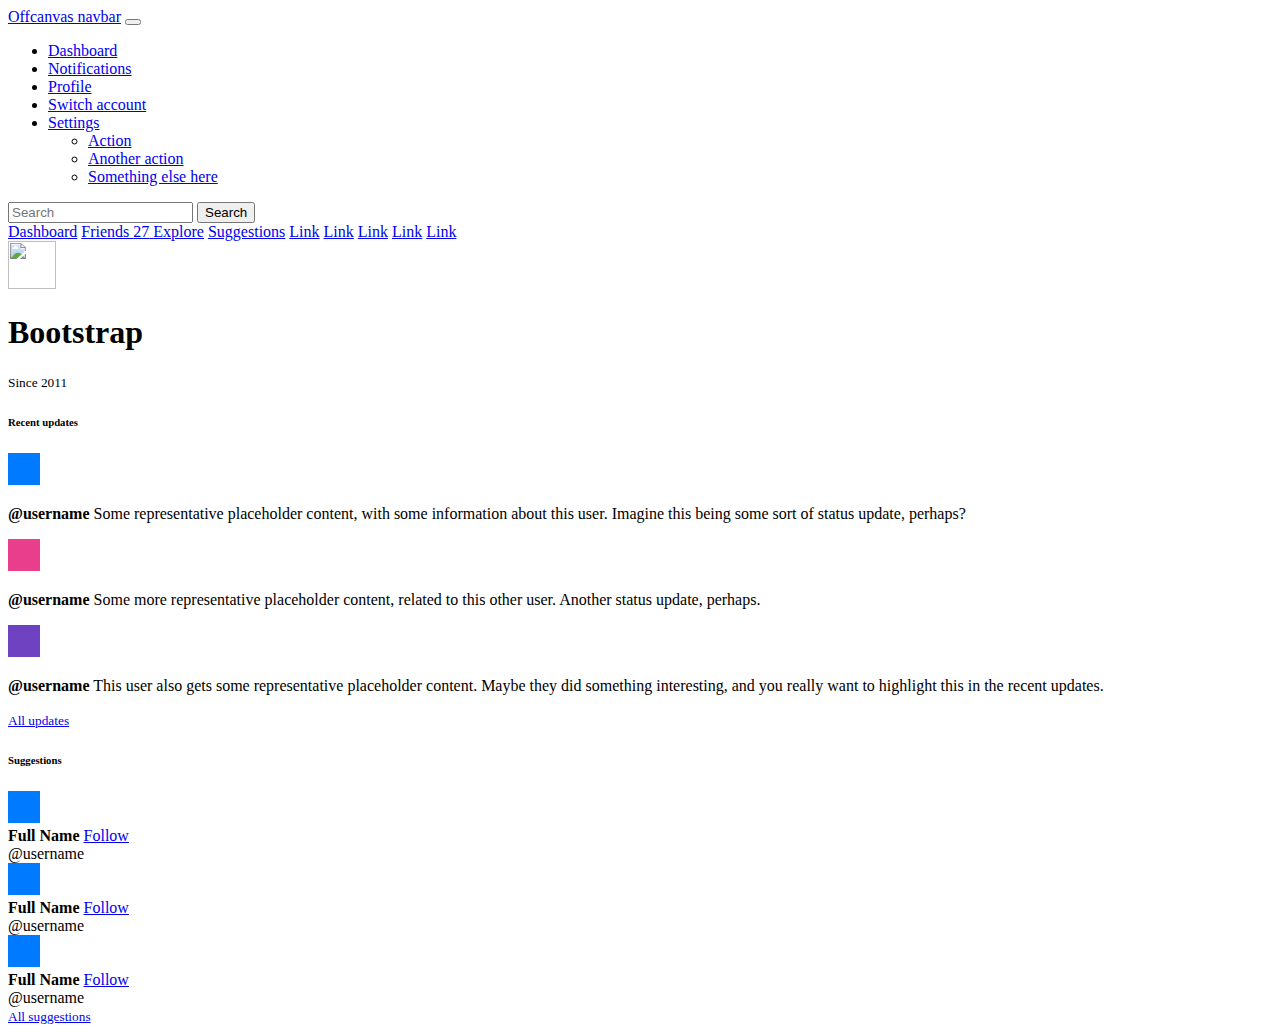
==== dev_blog/templates/index.html @ c66c1b59 "first django app" ====
<!doctype html>
<html lang="en">
  <head>
    <meta charset="utf-8">
    <meta name="viewport" content="width=device-width, initial-scale=1">
    <meta name="description" content="">
    <meta name="author" content="Mark Otto, Jacob Thornton, and Bootstrap contributors">
    <meta name="generator" content="Hugo 0.88.1">
    <title>Offcanvas navbar template · Bootstrap v5.1</title>

    <link rel="canonical" href="https://getbootstrap.com/docs/5.1/examples/offcanvas-navbar/">

    

    <!-- Bootstrap core CSS -->
    <link href="https://cdn.jsdelivr.net/npm/bootstrap@5.1.3/dist/css/bootstrap.min.css" rel="stylesheet" integrity="sha384-1BmE4kWBq78iYhFldvKuhfTAU6auU8tT94WrHftjDbrCEXSU1oBoqyl2QvZ6jIW3" crossorigin="anonymous">
    <!-- Favicons -->
    <link rel="apple-touch-icon" sizes="57x57" href="/static/favicon/apple-icon-57x57.png">
<link rel="apple-touch-icon" sizes="60x60" href="/static/favicon/apple-icon-60x60.png">
<link rel="apple-touch-icon" sizes="72x72" href="/static/favicon/apple-icon-72x72.png">
<link rel="apple-touch-icon" sizes="76x76" href="/static/favicon/apple-icon-76x76.png">
<link rel="apple-touch-icon" sizes="114x114" href="/static/favicon/apple-icon-114x114.png">
<link rel="apple-touch-icon" sizes="120x120" href="/static/favicon/apple-icon-120x120.png">
<link rel="apple-touch-icon" sizes="144x144" href="/static/favicon/apple-icon-144x144.png">
<link rel="apple-touch-icon" sizes="152x152" href="/static/favicon/apple-icon-152x152.png">
<link rel="apple-touch-icon" sizes="180x180" href="/static/favicon/apple-icon-180x180.png">
<link rel="icon" type="image/png" sizes="192x192"  href="/static/favicon/android-icon-192x192.png">
<link rel="icon" type="image/png" sizes="32x32" href="/static/favicon/favicon-32x32.png">
<link rel="icon" type="image/png" sizes="96x96" href="/static/favicon/favicon-96x96.png">
<link rel="icon" type="image/png" sizes="16x16" href="/static/favicon/favicon-16x16.png">
<link rel="manifest" href="/static/favicon/manifest.json">
<meta name="msapplication-TileColor" content="#ffffff">
<meta name="msapplication-TileImage" content="/ms-icon-144x144.png">
<meta name="theme-color" content="#7952b3">

    <link href="/static/css/offcanvas.css" rel="stylesheet">
  </head>
  <body class="bg-light">
    
<nav class="navbar navbar-expand-lg fixed-top navbar-dark bg-dark" aria-label="Main navigation">
  <div class="container-fluid">
    <a class="navbar-brand" href="#">Offcanvas navbar</a>
    <button class="navbar-toggler p-0 border-0" type="button" id="navbarSideCollapse" aria-label="Toggle navigation">
      <span class="navbar-toggler-icon"></span>
    </button>

    <div class="navbar-collapse offcanvas-collapse" id="navbarsExampleDefault">
      <ul class="navbar-nav me-auto mb-2 mb-lg-0">
        <li class="nav-item">
          <a class="nav-link active" aria-current="page" href="#">Dashboard</a>
        </li>
        <li class="nav-item">
          <a class="nav-link" href="#">Notifications</a>
        </li>
        <li class="nav-item">
          <a class="nav-link" href="#">Profile</a>
        </li>
        <li class="nav-item">
          <a class="nav-link" href="#">Switch account</a>
        </li>
        <li class="nav-item dropdown">
          <a class="nav-link dropdown-toggle" href="#" id="dropdown01" data-bs-toggle="dropdown" aria-expanded="false">Settings</a>
          <ul class="dropdown-menu" aria-labelledby="dropdown01">
            <li><a class="dropdown-item" href="#">Action</a></li>
            <li><a class="dropdown-item" href="#">Another action</a></li>
            <li><a class="dropdown-item" href="#">Something else here</a></li>
          </ul>
        </li>
      </ul>
      <form class="d-flex">
        <input class="form-control me-2" type="search" placeholder="Search" aria-label="Search">
        <button class="btn btn-outline-success" type="submit">Search</button>
      </form>
    </div>
  </div>
</nav>

<div class="nav-scroller bg-body shadow-sm">
  <nav class="nav nav-underline" aria-label="Secondary navigation">
    <a class="nav-link active" aria-current="page" href="#">Dashboard</a>
    <a class="nav-link" href="#">
      Friends
      <span class="badge bg-light text-dark rounded-pill align-text-bottom">27</span>
    </a>
    <a class="nav-link" href="#">Explore</a>
    <a class="nav-link" href="#">Suggestions</a>
    <a class="nav-link" href="#">Link</a>
    <a class="nav-link" href="#">Link</a>
    <a class="nav-link" href="#">Link</a>
    <a class="nav-link" href="#">Link</a>
    <a class="nav-link" href="#">Link</a>
  </nav>
</div>

<main class="container">
  <div class="d-flex align-items-center p-3 my-3 text-white bg-purple rounded shadow-sm">
    <img class="me-3 rounded-pill" src="/static/favicon/favicon-96x96.png" alt="" width="48" height="48">
    <div class="lh-1">
      <h1 class="h6 mb-0 text-white lh-1">Bootstrap</h1>
      <small>Since 2011</small>
    </div>
  </div>

  <div class="my-3 p-3 bg-body rounded shadow-sm">
    <h6 class="border-bottom pb-2 mb-0">Recent updates</h6>
    <div class="d-flex text-muted pt-3">
      <svg class="bd-placeholder-img flex-shrink-0 me-2 rounded" width="32" height="32" xmlns="http://www.w3.org/2000/svg" role="img" aria-label="Placeholder: 32x32" preserveAspectRatio="xMidYMid slice" focusable="false"><title>Placeholder</title><rect width="100%" height="100%" fill="#007bff"/><text x="50%" y="50%" fill="#007bff" dy=".3em">32x32</text></svg>

      <p class="pb-3 mb-0 small lh-sm border-bottom">
        <strong class="d-block text-gray-dark">@username</strong>
        Some representative placeholder content, with some information about this user. Imagine this being some sort of status update, perhaps?
      </p>
    </div>
    <div class="d-flex text-muted pt-3">
      <svg class="bd-placeholder-img flex-shrink-0 me-2 rounded" width="32" height="32" xmlns="http://www.w3.org/2000/svg" role="img" aria-label="Placeholder: 32x32" preserveAspectRatio="xMidYMid slice" focusable="false"><title>Placeholder</title><rect width="100%" height="100%" fill="#e83e8c"/><text x="50%" y="50%" fill="#e83e8c" dy=".3em">32x32</text></svg>

      <p class="pb-3 mb-0 small lh-sm border-bottom">
        <strong class="d-block text-gray-dark">@username</strong>
        Some more representative placeholder content, related to this other user. Another status update, perhaps.
      </p>
    </div>
    <div class="d-flex text-muted pt-3">
      <svg class="bd-placeholder-img flex-shrink-0 me-2 rounded" width="32" height="32" xmlns="http://www.w3.org/2000/svg" role="img" aria-label="Placeholder: 32x32" preserveAspectRatio="xMidYMid slice" focusable="false"><title>Placeholder</title><rect width="100%" height="100%" fill="#6f42c1"/><text x="50%" y="50%" fill="#6f42c1" dy=".3em">32x32</text></svg>

      <p class="pb-3 mb-0 small lh-sm border-bottom">
        <strong class="d-block text-gray-dark">@username</strong>
        This user also gets some representative placeholder content. Maybe they did something interesting, and you really want to highlight this in the recent updates.
      </p>
    </div>
    <small class="d-block text-end mt-3">
      <a href="#">All updates</a>
    </small>
  </div>

  <div class="my-3 p-3 bg-body rounded shadow-sm">
    <h6 class="border-bottom pb-2 mb-0">Suggestions</h6>
    <div class="d-flex text-muted pt-3">
      <svg class="bd-placeholder-img flex-shrink-0 me-2 rounded" width="32" height="32" xmlns="http://www.w3.org/2000/svg" role="img" aria-label="Placeholder: 32x32" preserveAspectRatio="xMidYMid slice" focusable="false"><title>Placeholder</title><rect width="100%" height="100%" fill="#007bff"/><text x="50%" y="50%" fill="#007bff" dy=".3em">32x32</text></svg>

      <div class="pb-3 mb-0 small lh-sm border-bottom w-100">
        <div class="d-flex justify-content-between">
          <strong class="text-gray-dark">Full Name</strong>
          <a href="#">Follow</a>
        </div>
        <span class="d-block">@username</span>
      </div>
    </div>
    <div class="d-flex text-muted pt-3">
      <svg class="bd-placeholder-img flex-shrink-0 me-2 rounded" width="32" height="32" xmlns="http://www.w3.org/2000/svg" role="img" aria-label="Placeholder: 32x32" preserveAspectRatio="xMidYMid slice" focusable="false"><title>Placeholder</title><rect width="100%" height="100%" fill="#007bff"/><text x="50%" y="50%" fill="#007bff" dy=".3em">32x32</text></svg>

      <div class="pb-3 mb-0 small lh-sm border-bottom w-100">
        <div class="d-flex justify-content-between">
          <strong class="text-gray-dark">Full Name</strong>
          <a href="#">Follow</a>
        </div>
        <span class="d-block">@username</span>
      </div>
    </div>
    <div class="d-flex text-muted pt-3">
      <svg class="bd-placeholder-img flex-shrink-0 me-2 rounded" width="32" height="32" xmlns="http://www.w3.org/2000/svg" role="img" aria-label="Placeholder: 32x32" preserveAspectRatio="xMidYMid slice" focusable="false"><title>Placeholder</title><rect width="100%" height="100%" fill="#007bff"/><text x="50%" y="50%" fill="#007bff" dy=".3em">32x32</text></svg>

      <div class="pb-3 mb-0 small lh-sm border-bottom w-100">
        <div class="d-flex justify-content-between">
          <strong class="text-gray-dark">Full Name</strong>
          <a href="#">Follow</a>
        </div>
        <span class="d-block">@username</span>
      </div>
    </div>
    <small class="d-block text-end mt-3">
      <a href="#">All suggestions</a>
    </small>
  </div>
</main>


<script src="https://cdn.jsdelivr.net/npm/bootstrap@5.1.3/dist/js/bootstrap.bundle.min.js" integrity="sha384-ka7Sk0Gln4gmtz2MlQnikT1wXgYsOg+OMhuP+IlRH9sENBO0LRn5q+8nbTov4+1p" crossorigin="anonymous"></script>
      <script src="/static/js/offcanvas.js"></script>
  </body>
</html>
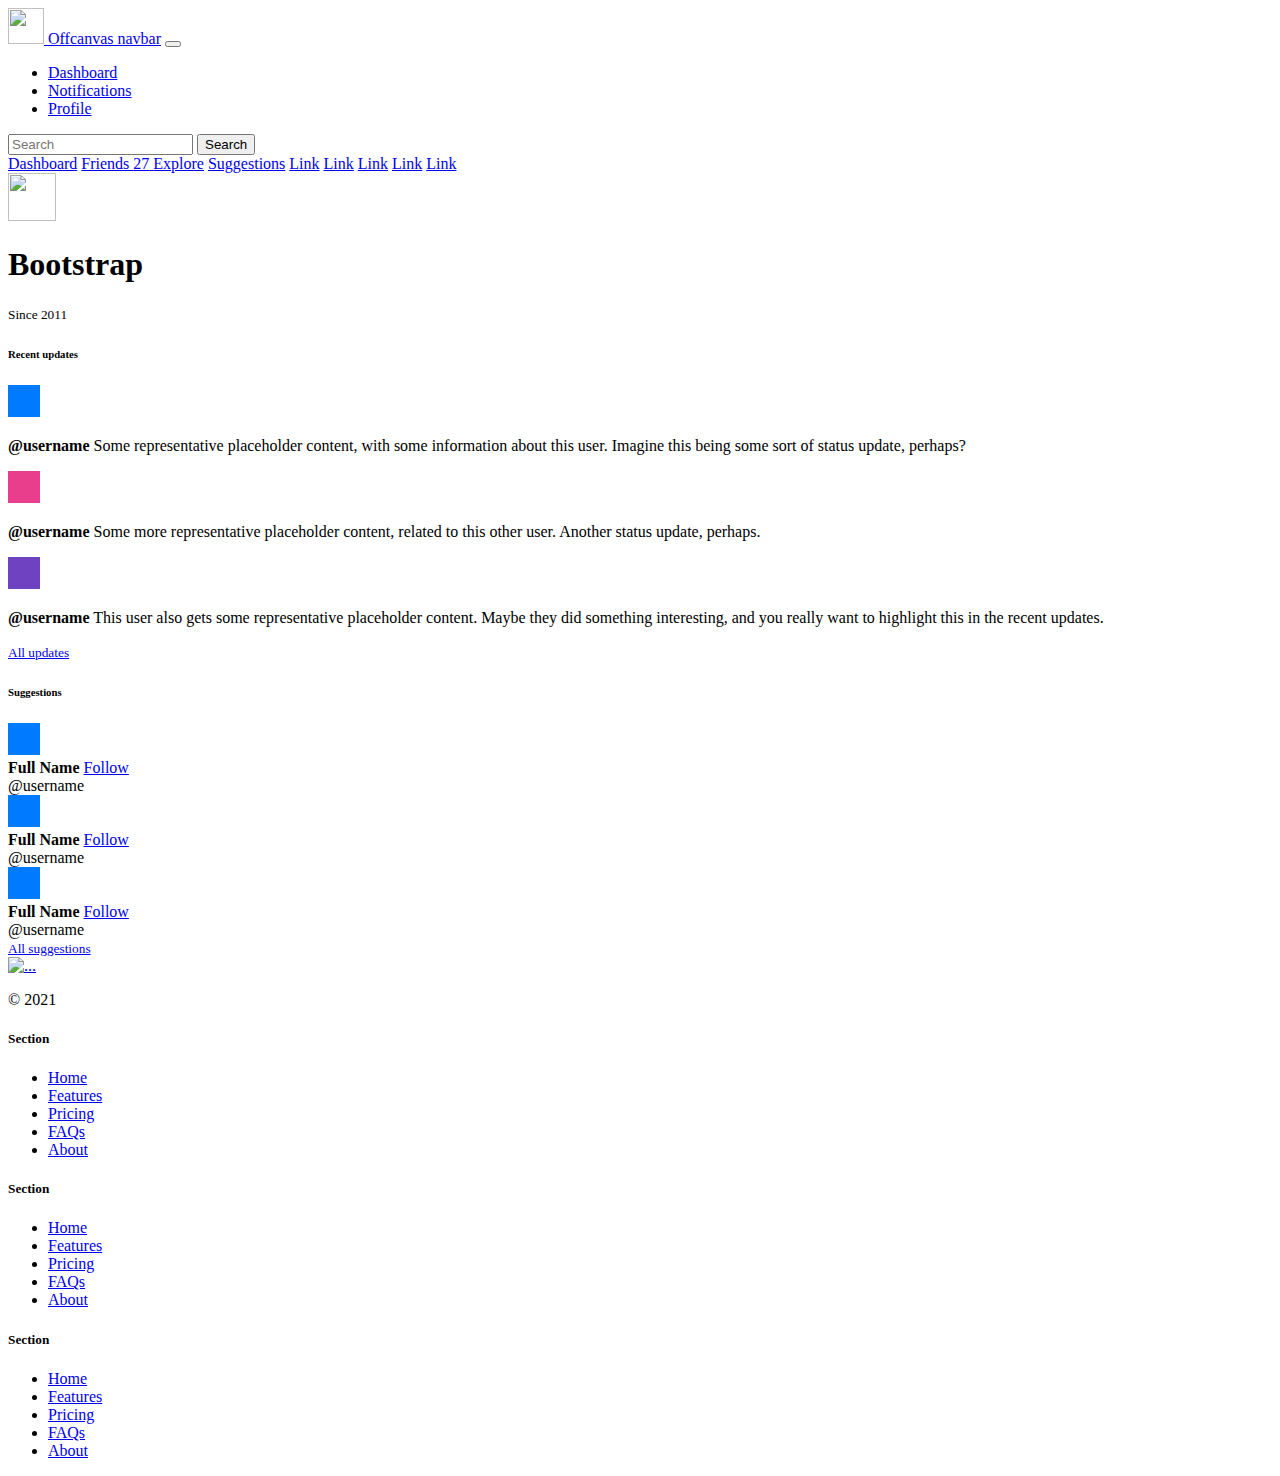
==== commit aad40acf: "apps created" ====
--- a/dev_blog/templates/index.html
+++ b/dev_blog/templates/index.html
@@ -7,7 +7,7 @@
     <meta name="description" content="">
     <meta name="author" content="Mark Otto, Jacob Thornton, and Bootstrap contributors">
     <meta name="generator" content="Hugo 0.88.1">
-    <title>Offcanvas navbar template · Bootstrap v5.1</title>
+    <title>{{title}} Offcanvas navbar template · Bootstrap v5.1</title>
 
     <link rel="canonical" href="https://getbootstrap.com/docs/5.1/examples/offcanvas-navbar/">
 
@@ -36,11 +36,13 @@
 
     <link href="/static/css/offcanvas.css" rel="stylesheet">
   </head>
-  <body class="bg-light">
+  <body class="bg-light no-scroll">
     
 <nav class="navbar navbar-expand-lg fixed-top navbar-dark bg-dark" aria-label="Main navigation">
   <div class="container-fluid">
-    <a class="navbar-brand" href="#">Offcanvas navbar</a>
+    <a class="navbar-brand" href="#">
+        <img class="me-3 rounded-pill" src="/static/favicon/favicon-96x96.png" alt="" width="36" height="36">
+        Offcanvas navbar</a>
     <button class="navbar-toggler p-0 border-0" type="button" id="navbarSideCollapse" aria-label="Toggle navigation">
       <span class="navbar-toggler-icon"></span>
     </button>
@@ -56,7 +58,7 @@
         <li class="nav-item">
           <a class="nav-link" href="#">Profile</a>
         </li>
-        <li class="nav-item">
+        <!-- <li class="nav-item">
           <a class="nav-link" href="#">Switch account</a>
         </li>
         <li class="nav-item dropdown">
@@ -66,7 +68,7 @@
             <li><a class="dropdown-item" href="#">Another action</a></li>
             <li><a class="dropdown-item" href="#">Something else here</a></li>
           </ul>
-        </li>
+        </li> -->
       </ul>
       <form class="d-flex">
         <input class="form-control me-2" type="search" placeholder="Search" aria-label="Search">
@@ -174,8 +176,55 @@
   </div>
 </main>
 
+<footer class="row row-cols-5 py-5 my-5 px-4 border-top">
+    <div class="col">
+      <a href="/" class="d-flex align-items-center mb-3 link-dark text-decoration-none">
+        <img class="bi me-2 rounded-circle" width="64" height="64" src="/static/favicon/favicon-96x96.png" alt="...">
+      </a>
+      <p class="text-muted">&copy; 2021</p>
+    </div>
+
+    <div class="col">
+
+    </div>
+
+    <div class="col">
+      <h5>Section</h5>
+      <ul class="nav flex-column">
+        <li class="nav-item mb-2"><a href="#" class="nav-link p-0 text-muted">Home</a></li>
+        <li class="nav-item mb-2"><a href="#" class="nav-link p-0 text-muted">Features</a></li>
+        <li class="nav-item mb-2"><a href="#" class="nav-link p-0 text-muted">Pricing</a></li>
+        <li class="nav-item mb-2"><a href="#" class="nav-link p-0 text-muted">FAQs</a></li>
+        <li class="nav-item mb-2"><a href="#" class="nav-link p-0 text-muted">About</a></li>
+      </ul>
+    </div>
+
+    <div class="col">
+      <h5>Section</h5>
+      <ul class="nav flex-column">
+        <li class="nav-item mb-2"><a href="#" class="nav-link p-0 text-muted">Home</a></li>
+        <li class="nav-item mb-2"><a href="#" class="nav-link p-0 text-muted">Features</a></li>
+        <li class="nav-item mb-2"><a href="#" class="nav-link p-0 text-muted">Pricing</a></li>
+        <li class="nav-item mb-2"><a href="#" class="nav-link p-0 text-muted">FAQs</a></li>
+        <li class="nav-item mb-2"><a href="#" class="nav-link p-0 text-muted">About</a></li>
+      </ul>
+    </div>
+
+    <div class="col">
+      <h5>Section</h5>
+      <ul class="nav flex-column">
+        <li class="nav-item mb-2"><a href="#" class="nav-link p-0 text-muted">Home</a></li>
+        <li class="nav-item mb-2"><a href="#" class="nav-link p-0 text-muted">Features</a></li>
+        <li class="nav-item mb-2"><a href="#" class="nav-link p-0 text-muted">Pricing</a></li>
+        <li class="nav-item mb-2"><a href="#" class="nav-link p-0 text-muted">FAQs</a></li>
+        <li class="nav-item mb-2"><a href="#" class="nav-link p-0 text-muted">About</a></li>
+      </ul>
+    </div>
+  </footer>
+
 
 <script src="https://cdn.jsdelivr.net/npm/bootstrap@5.1.3/dist/js/bootstrap.bundle.min.js" integrity="sha384-ka7Sk0Gln4gmtz2MlQnikT1wXgYsOg+OMhuP+IlRH9sENBO0LRn5q+8nbTov4+1p" crossorigin="anonymous"></script>
       <script src="/static/js/offcanvas.js"></script>
+      <script src="/static/js/typed.min.js"></script>
   </body>
 </html>
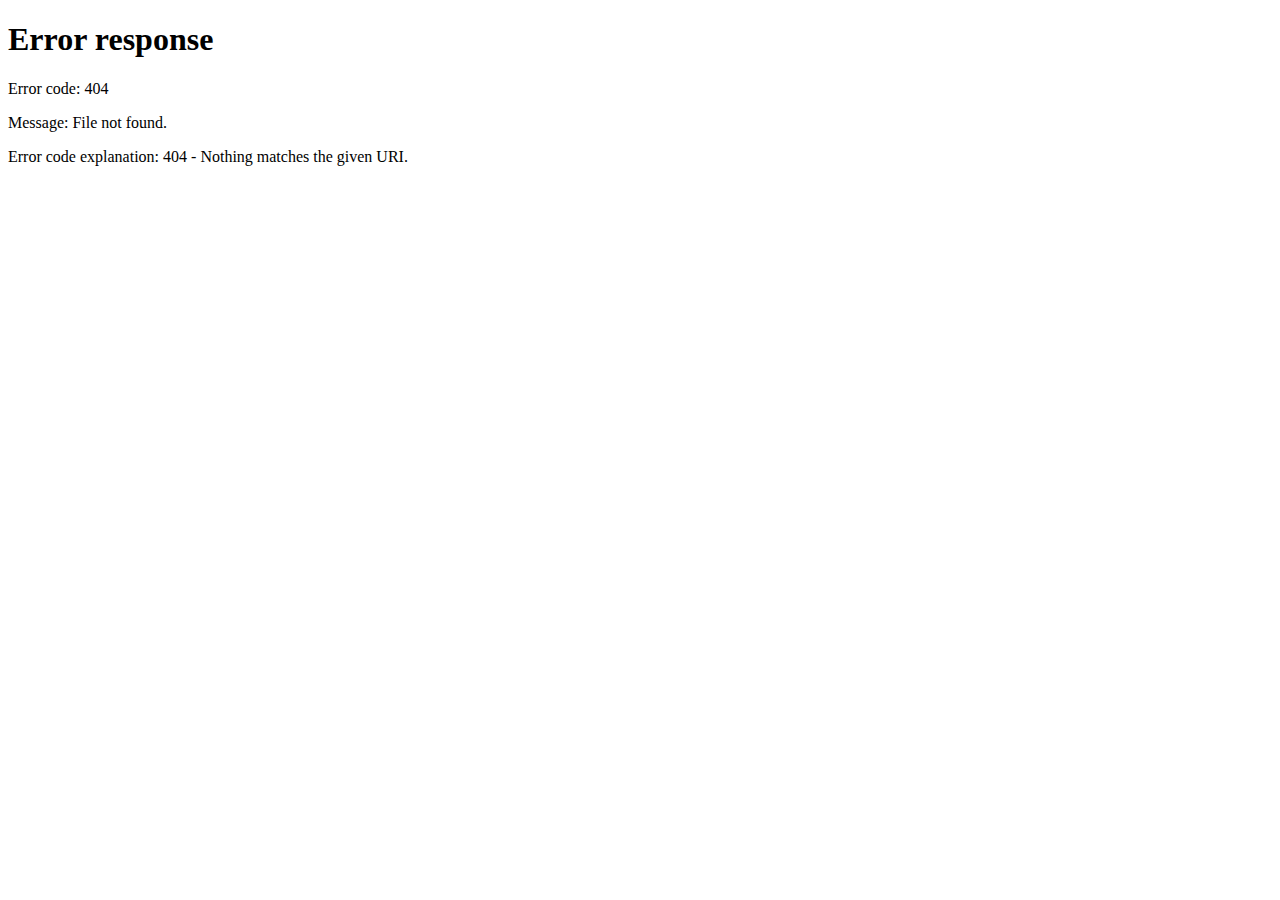
==== commit a38efd3c: "Incomplete payment gateway" ====
--- a/dev_blog/templates/index.html
+++ b/dev_blog/templates/index.html
@@ -1,5 +1,5 @@
-
 <!doctype html>
+<script>window.location = '/blog/'</script>
 <html lang="en">
   <head>
     <meta charset="utf-8">
